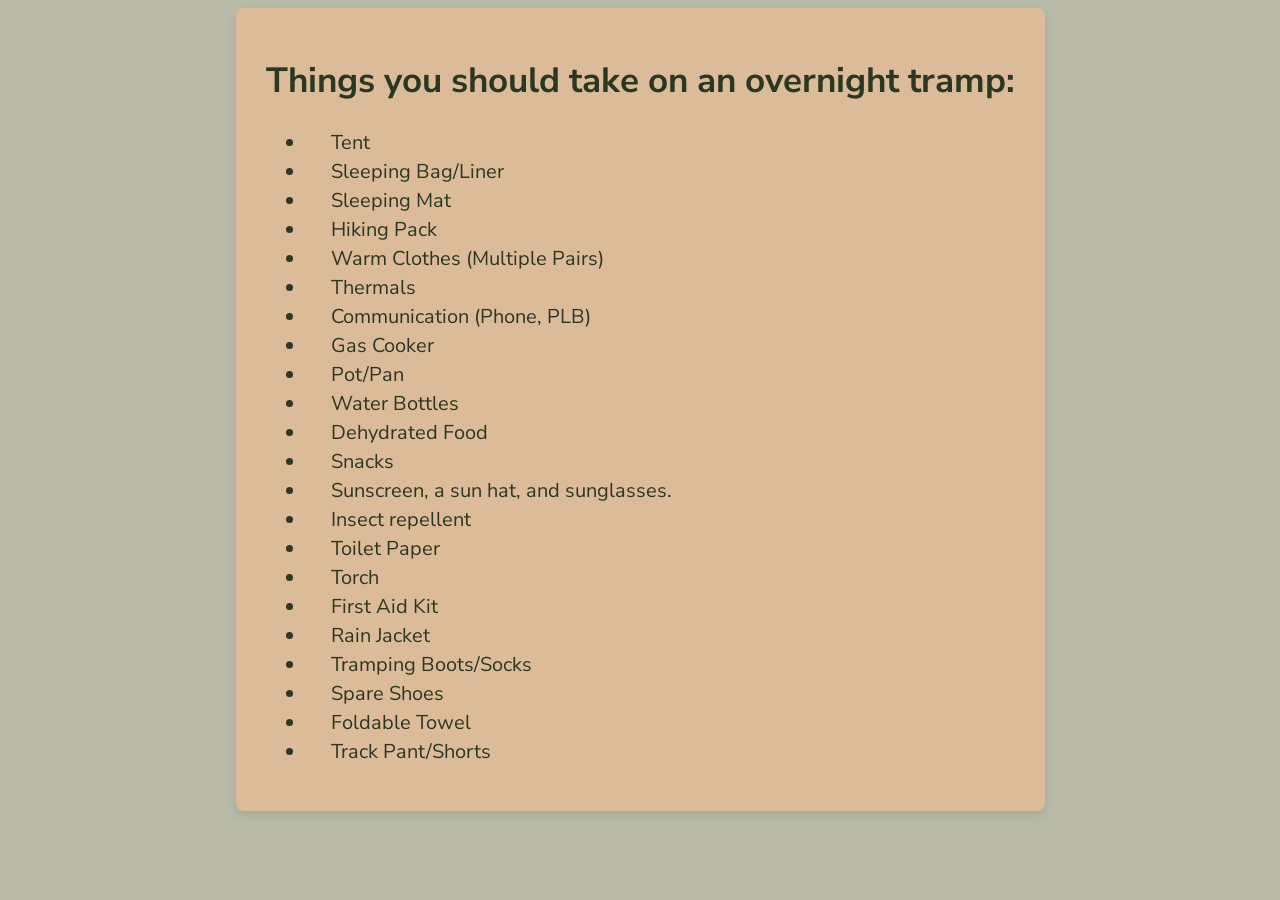
==== overnight_tramps.html @ b2b3f141 "First Commit" ====
<!DOCTYPE html>
<html lang="en">
<head>
    <meta charset="UTF-8">
    <meta name="viewport" content="width=device-width, initial-scale=1.0">
    <title>Overnight Tramps | Rolleston Scout Group</title>
    <link rel="stylesheet" href="style.css">
</head>
<body>
    <div class="container">
        <h2>Things you should take on an overnight tramp:</h2>
        <ul>
            <li>Tent</li>
            <li>Sleeping Bag/Liner</li>
            <li>Sleeping Mat</li>
            <li>Hiking Pack</li>
            <li>Warm Clothes (Multiple Pairs)</li>
            <li>Thermals</li>
            <li>Communication (Phone, PLB)</li>
            <li>Gas Cooker</li>
            <li>Pot/Pan</li>
            <li>Water Bottles</li>
            <li>Dehydrated Food</li>
            <li>Snacks</li>
            <li>Sunscreen, a sun hat, and sunglasses.</li>
            <li>Insect repellent</li>
            <li>Toilet Paper</li>
            <li>Torch</li>
            <li>First Aid Kit</li>
            <li>Rain Jacket</li>
            <li>Tramping Boots/Socks</li>
            <li>Spare Shoes</li>
            <li>Foldable Towel</li>
            <li>Track Pant/Shorts</li>
        </ul>
    </div>
</body>
</html>
---- style.css ----
@import url('https://fonts.googleapis.com/css2?family=Nunito+Sans:ital,opsz,wght@0,6..12,200..1000;1,6..12,200..1000&family=Outfit:wght@100..900&display=swap');

body {
    display: flex;
    justify-content: center;
    align-items: center;
    background-color: #b9bba8;
    font-family:"Nunito Sans", sans-serif;
}

.container {
    max-width: 800px;
    padding: 20px;
    background-color:#dcbc98;
    border-radius: 8px;
    box-shadow: 0 4px 8px rgba(0, 0, 0, 0.1);
    color: #2a3723;
    box-shadow: 0 4px 8px rgba(0, 0, 0, 0.1);
    padding: 30px;
    padding-top: 20px;
}

h2 {
    text-align: center;
    margin-bottom: 25px;
    font-size: 35px;
}

li {
    list-style-type: disc;
    padding-left: 25px;
    margin-bottom: 2px;
    font-size: 20px;
}
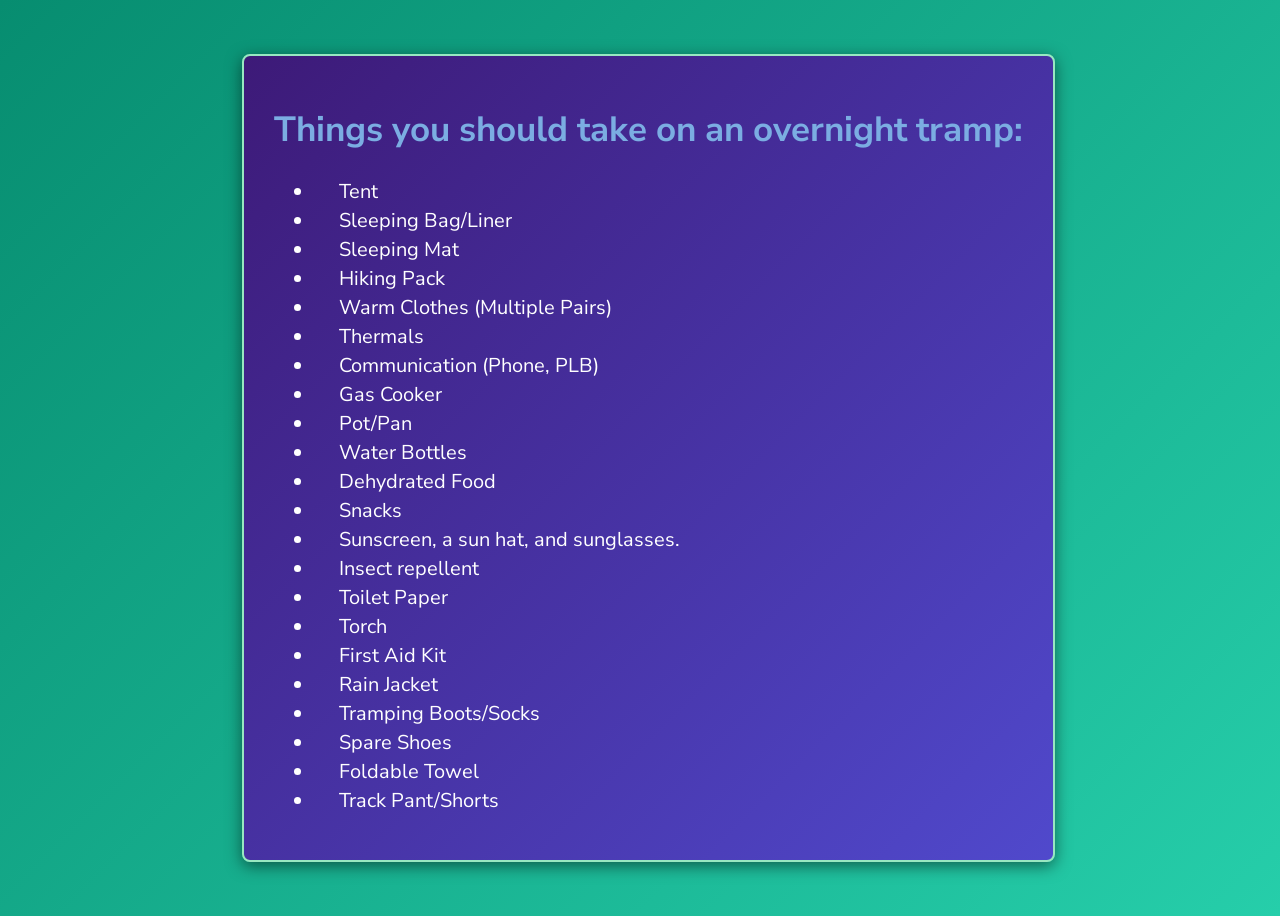
==== commit ee7721cb: "add icon" ====
--- a/overnight_tramps.html
+++ b/overnight_tramps.html
@@ -5,6 +5,7 @@
     <meta name="viewport" content="width=device-width, initial-scale=1.0">
     <title>Overnight Tramps | Rolleston Scout Group</title>
     <link rel="stylesheet" href="style.css">
+    <link rel="icon" href="image.png" type="image/x-icon">
 </head>
 <body>
     <div class="container">
--- a/style.css
+++ b/style.css
@@ -4,26 +4,30 @@
     display: flex;
     justify-content: center;
     align-items: center;
-    background-color: #b9bba8;
+    background: linear-gradient(135deg, #078D70, #26CEAA);
+    min-height: 100vh;
+    width: 100%;
     font-family:"Nunito Sans", sans-serif;
+    overflow: hidden;
 }
 
 .container {
     max-width: 800px;
     padding: 20px;
-    background-color:#dcbc98;
+    background: linear-gradient(135deg, #3D1A78, #5049CC);
     border-radius: 8px;
-    box-shadow: 0 4px 8px rgba(0, 0, 0, 0.1);
-    color: #2a3723;
-    box-shadow: 0 4px 8px rgba(0, 0, 0, 0.1);
+    box-shadow: 0 4px 16px rgba(0, 0, 0, 0.5);
+    color: #FFFFFF;
     padding: 30px;
     padding-top: 20px;
+    border: 2px solid #98E8C1;
 }
 
 h2 {
     text-align: center;
     margin-bottom: 25px;
     font-size: 35px;
+    color: #7BADE2;
 }
 
 li {
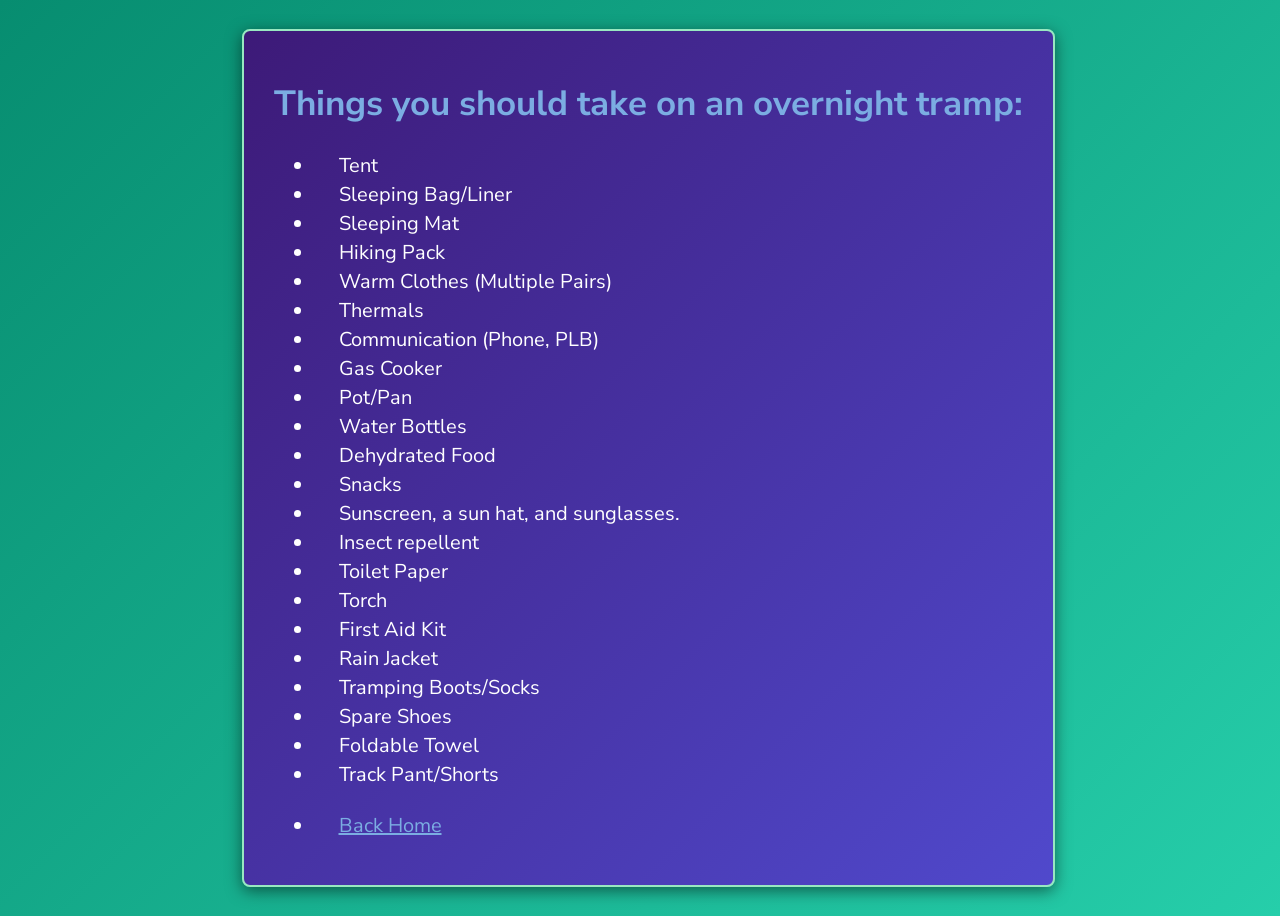
==== commit 66bb4c8d: "style index" ====
--- a/overnight_tramps.html
+++ b/overnight_tramps.html
@@ -33,6 +33,8 @@
             <li>Spare Shoes</li>
             <li>Foldable Towel</li>
             <li>Track Pant/Shorts</li>
+            <br>
+            <li><a href="index.html">Back Home</a></li>
         </ul>
     </div>
 </body>
--- a/style.css
+++ b/style.css
@@ -13,6 +13,8 @@
 
 .container {
     max-width: 800px;
+    min-width: 400px;
+    min-height: 400px;
     padding: 20px;
     background: linear-gradient(135deg, #3D1A78, #5049CC);
     border-radius: 8px;
@@ -35,4 +37,12 @@
     padding-left: 25px;
     margin-bottom: 2px;
     font-size: 20px;
+}
+
+a {
+    color: #7BADE2;
+}
+
+a:hover {
+    color: #FFFFFF;
 }
